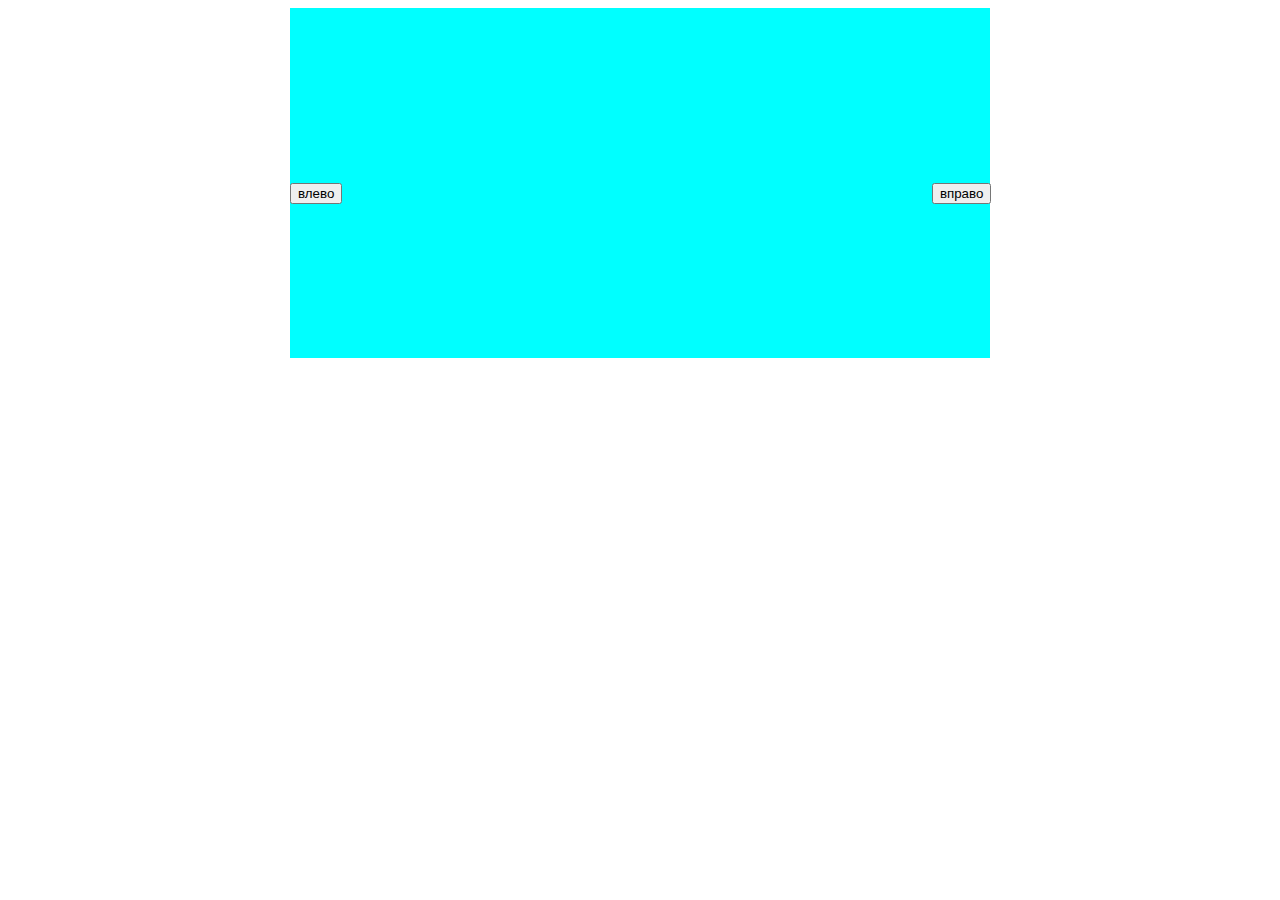
==== slider/index.html @ 3e801078 "sl" ====
<!DOCTYPE html>
<html lang="ru">
<head>
  <meta charset="UTF-8">
  <meta name="viewport" content="width=device-width, initial-scale=1.0">
  <title>Slider</title>
  <link rel="stylesheet" href="index.css">
</head>
<body>
 <div class="slider">
    <div class="container"></div>
    <button class="left">влево</button>
    <button class="right">вправо</button>
 </div>
 <script src="./slider/index.js"></script>
</body>
</html>
---- slider/index.css ----
.slider{
    margin: 0 auto;
    width: 700px;
    height: 350px;
    background-color: aqua;
    position: relative;
}

.left{
    position: absolute;
    top:50%;
}

.right{
    position: absolute;
    left:91.7%;
    top:50%;
}
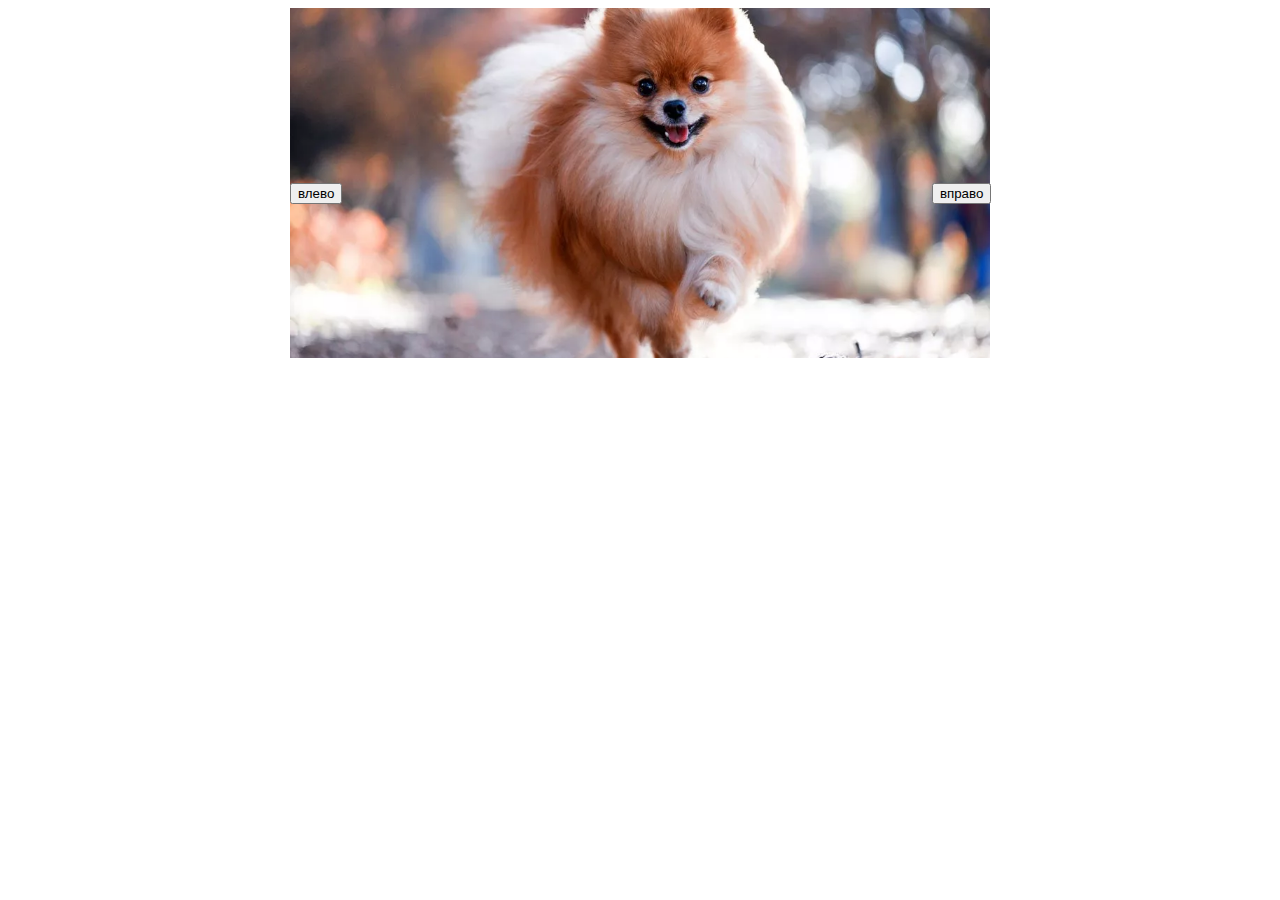
==== commit 28a90432: "work with json,figure,node,squares,three,webm" ====
--- a/slider/index.html
+++ b/slider/index.html
@@ -8,10 +8,14 @@
 </head>
 <body>
  <div class="slider">
-    <div class="container"></div>
+    <div class="container">
+      <div class="slider__items">
+        
+      </div>
+    </div>
     <button class="left">влево</button>
     <button class="right">вправо</button>
  </div>
- <script src="./slider/index.js"></script>
+ <script type="module" src="index.js"></script>
 </body>
 </html>--- a/slider/index.css
+++ b/slider/index.css
@@ -1,8 +1,8 @@
 .slider{
+    transition: 500ms;
     margin: 0 auto;
     width: 700px;
     height: 350px;
-    background-color: aqua;
     position: relative;
 }
 
@@ -15,4 +15,21 @@
     position: absolute;
     left:91.7%;
     top:50%;
-}+}
+
+.slider__items {
+    counter-reset: slide;
+  }
+
+  .image {
+    display: none;
+    width: 100%;
+    height: 350px;
+    object-fit: cover;
+    object-position: 0;
+  }
+
+  .block{
+    display: block;
+  }
+  